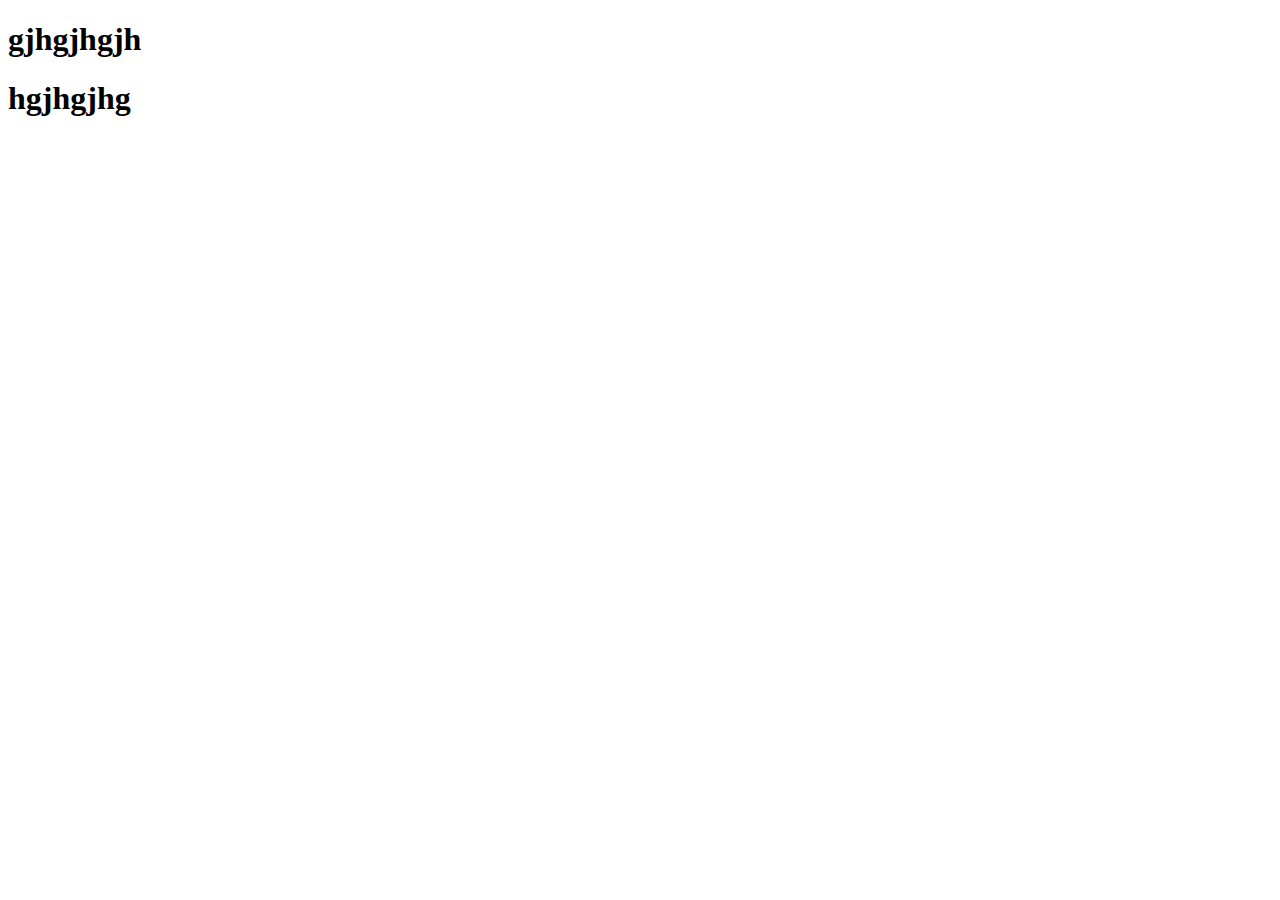
==== index.html @ bc43a45b "feat: create cv" ====
<!DOCTYPE html>
<html lang="en">
<head>
    <meta charset="UTF-8">
    <meta name="viewport" content="width=device-width, initial-scale=1.0">
    <title>Document</title>
</head>
<body id="qqq">
<h1 class="red big">gjhgjhgjh</h1>
<h1 class="red">hgjhgjhg</h1>  
</body>
</html>
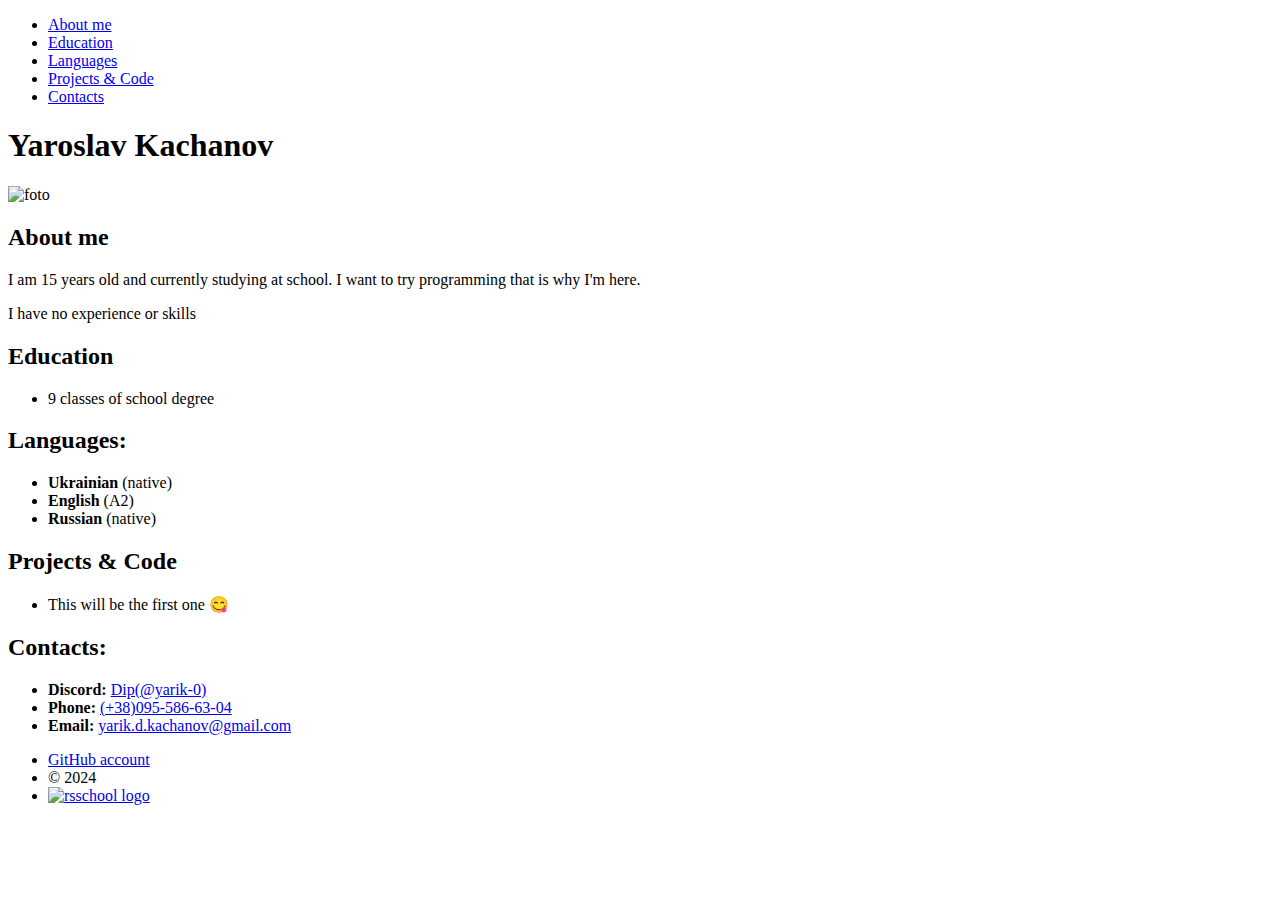
==== commit 8b52d5ae: "feat: add layout for CV" ====
--- a/index.html
+++ b/index.html
@@ -1,12 +1,100 @@
 <!DOCTYPE html>
 <html lang="en">
+
 <head>
-    <meta charset="UTF-8">
-    <meta name="viewport" content="width=device-width, initial-scale=1.0">
-    <title>Document</title>
+    <meta charset="utf-8">
+    <title>cv</title>
+    <link rel="stylesheet" href="style.css">
+    <link rel="icon" href="assets/favicon.ico">
 </head>
-<body id="qqq">
-<h1 class="red big">gjhgjhgjh</h1>
-<h1 class="red">hgjhgjhg</h1>  
+
+<body>
+    <header>
+        <nav>
+            <ul>
+                <li><a href="#about">About me</a></li>
+                <li><a href="#education">Education</a></li>
+                <li><a href="#lang">Languages</a></li>
+                <li><a href="#projects">Projects & Code</a></li>
+                <li><a href="#contacts">Contacts</a></li>
+            </ul>
+        </nav>
+    </header>
+
+    <main>
+        <div class="content">
+            <section class="my-name">
+                <h1>Yaroslav Kachanov</h1>
+
+                <p>
+                    <img src="./images/my-photo.jpg" alt="foto" width="200">
+                </p>
+            </section>
+
+            <section id="about">
+                <h2>About me</h2>
+
+                <p>I am 15 years old and currently studying at school. I want to try programming that is why I'm here.
+                </p>
+
+                <P>I have no experience or skills</P>
+            </section>
+
+            <section id="education">
+                <h2>Education</h2>
+
+                <ul>
+                    <li>9 classes of school degree</li>
+                </ul>
+            </section>
+
+            <section id="lang">
+                <h2>Languages:</h2>
+
+                <ul>
+                    <li><b>Ukrainian</b> (native)</li>
+                    <li><b>English</b> (A2)</li>
+                    <li><b>Russian</b> (native)</li>
+                </ul>
+            </section>
+
+            <section id="projects">
+                <h2>Projects & Code</h2>
+
+                <ul>
+                    <li>This will be the first one &#128523;</li>
+                </ul>
+            </section>
+
+            <section id="contacts">
+                <h2>Contacts:</h2>
+
+                <ul>
+                    <li><b>Discord:</b> <a href="https://discordapp.com/users/1153781199391699045/"
+                            target="_blank">Dip(@yarik-0)</a></li>
+                    <li><b>Phone:</b> <a href="tel:+380955866304">(+38)095-586-63-04</a></li>
+                    <li><b>Email:</b> <a href="mailto:yarik.d.kachanov@gmail.com">yarik.d.kachanov@gmail.com</a></li>
+                </ul>
+            </section>
+        </div>
+
+    </main>
+
+    <footer>
+        <ul>
+            <li>
+                <a href="https://github.com/yarik-0" target="_blank">GitHub account</a>
+            </li>
+
+            <li>&copy; 2024</li>
+
+            <li>
+                <a href="https://rs.school/courses/javascript-ru" target="_blank">
+                    <img src="./images/rs-school-logo.svg" alt="rsschool logo" height="50">
+                </a>
+            </li>
+        </ul>
+    </footer>
 </body>
+
 </html>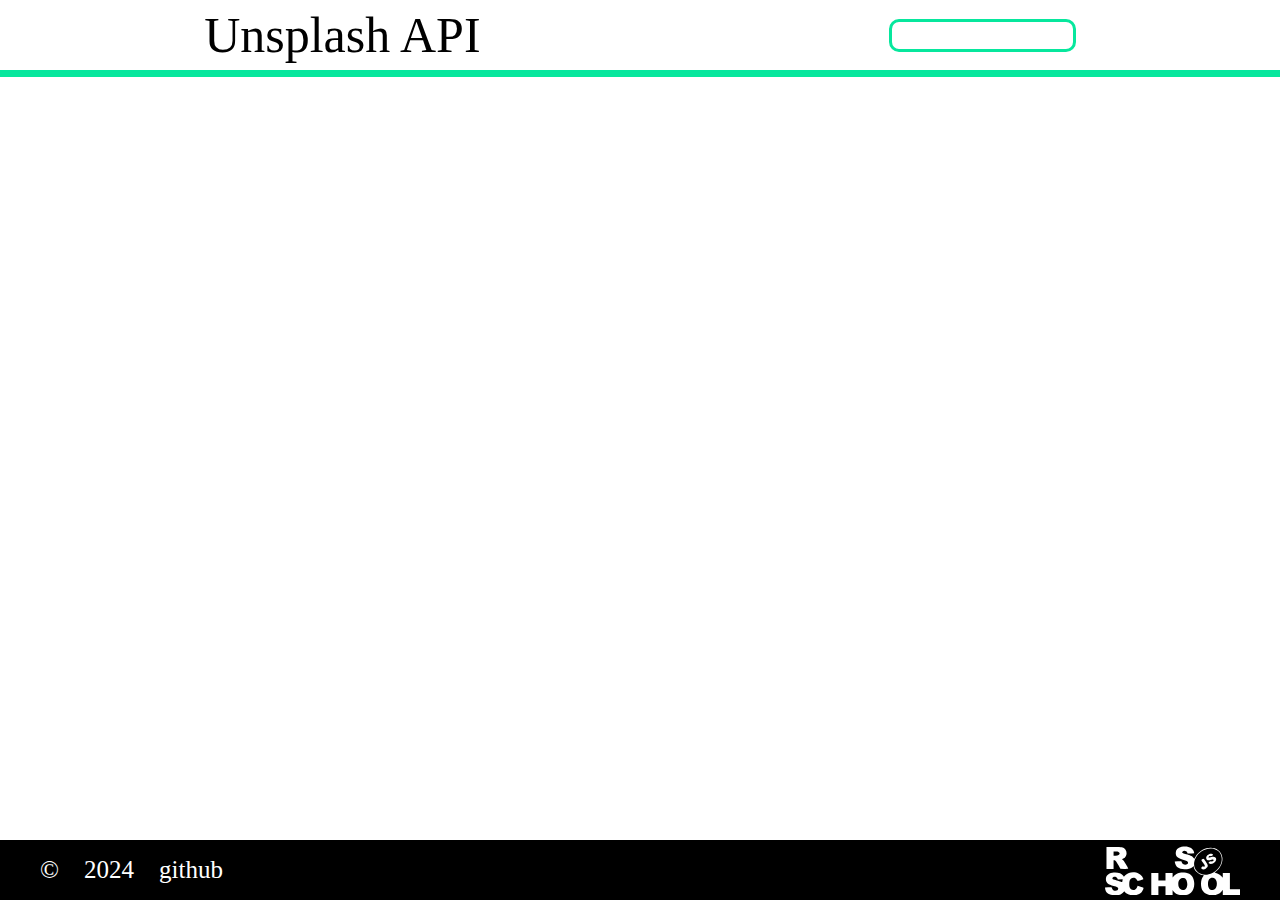
==== commit 5f4285bc: "feat: add html and css" ====
--- a/index.html
+++ b/index.html
@@ -3,98 +3,37 @@
 
 <head>
     <meta charset="utf-8">
-    <title>cv</title>
-    <link rel="stylesheet" href="style.css">
-    <link rel="icon" href="assets/favicon.ico">
+    <meta name="viewport" content="width=device-width, initial-scale=1.0">
+    <title>image-galery</title>
+    <!-- <link rel="shortcut icon" href="./images/icons8-scratching-post-50.png"> -->
+    <link rel="stylesheet" href="./style.css">
 </head>
 
+<header>
+    <div class="container">
+        <p>Unsplash API</p>
+        <input type="text">
+    </div>
+</header>
+
 <body>
-    <header>
-        <nav>
-            <ul>
-                <li><a href="#about">About me</a></li>
-                <li><a href="#education">Education</a></li>
-                <li><a href="#lang">Languages</a></li>
-                <li><a href="#projects">Projects & Code</a></li>
-                <li><a href="#contacts">Contacts</a></li>
-            </ul>
-        </nav>
-    </header>
-
-    <main>
-        <div class="content">
-            <section class="my-name">
-                <h1>Yaroslav Kachanov</h1>
-
-                <p>
-                    <img src="./images/my-photo.jpg" alt="foto" width="200">
-                </p>
-            </section>
-
-            <section id="about">
-                <h2>About me</h2>
-
-                <p>I am 15 years old and currently studying at school. I want to try programming that is why I'm here.
-                </p>
-
-                <P>I have no experience or skills</P>
-            </section>
-
-            <section id="education">
-                <h2>Education</h2>
-
-                <ul>
-                    <li>9 classes of school degree</li>
-                </ul>
-            </section>
-
-            <section id="lang">
-                <h2>Languages:</h2>
-
-                <ul>
-                    <li><b>Ukrainian</b> (native)</li>
-                    <li><b>English</b> (A2)</li>
-                    <li><b>Russian</b> (native)</li>
-                </ul>
-            </section>
-
-            <section id="projects">
-                <h2>Projects & Code</h2>
-
-                <ul>
-                    <li>This will be the first one &#128523;</li>
-                </ul>
-            </section>
-
-            <section id="contacts">
-                <h2>Contacts:</h2>
-
-                <ul>
-                    <li><b>Discord:</b> <a href="https://discordapp.com/users/1153781199391699045/"
-                            target="_blank">Dip(@yarik-0)</a></li>
-                    <li><b>Phone:</b> <a href="tel:+380955866304">(+38)095-586-63-04</a></li>
-                    <li><b>Email:</b> <a href="mailto:yarik.d.kachanov@gmail.com">yarik.d.kachanov@gmail.com</a></li>
-                </ul>
-            </section>
-        </div>
-
-    </main>
-
-    <footer>
-        <ul>
-            <li>
-                <a href="https://github.com/yarik-0" target="_blank">GitHub account</a>
-            </li>
-
-            <li>&copy; 2024</li>
-
-            <li>
-                <a href="https://rs.school/courses/javascript-ru" target="_blank">
-                    <img src="./images/rs-school-logo.svg" alt="rsschool logo" height="50">
-                </a>
-            </li>
-        </ul>
-    </footer>
+    
 </body>
 
+<footer>
+    <div class="footer-container">
+        <div class="footer-content">
+            <div class="content">
+                <p>©</p>
+                <p>2024</p>
+                <a href="https://github.com/yarik-0">github</a>
+            </div>
+            <a class="footer-logo" href="https://rs.school/"></a>
+        </div>
+    </div>
+</footer>
+
+<script src="script.js"></script>
+
+
 </html>--- a/style.css
+++ b/style.css
@@ -0,0 +1,80 @@
+body {
+    margin: 0;
+}
+
+header {
+    border-bottom: 7px solid #07e79d;
+}
+
+header .container {
+    display: flex;
+    height: 70px;
+    align-items: center;
+    justify-content: space-around;
+}
+
+header .container p {
+    margin: 0;
+    font-size: 50px;
+}
+
+header .container input {
+    border-radius: 10px;
+    height: 25px;
+    border: 3px solid #07e79d;
+}
+
+footer {
+    background-color: #000000;
+    color: #ffffff;
+    display: flex;
+    justify-content: center;
+    position: fixed;
+    top: calc(100% - 60px);
+    width: 100%;
+}
+
+footer .footer-container {
+    padding: 0 40px;
+    width: calc(100% - 80px);
+    max-width: 1440px;
+}
+
+footer .footer-content {
+    display: flex;
+    justify-content: space-between;
+}
+
+footer .footer-container .footer-content .content {
+    display: flex;
+    align-items: center;
+}
+
+footer .footer-container .footer-content .content p {
+    margin: auto 25px auto 0;
+    font-size: 25px;
+}
+
+footer .footer-container .footer-content .content a {
+    text-decoration: none;
+    color: #ffffff;
+    font-size: 25px;    
+}
+
+footer .footer-container .footer-content .content a:hover {
+    filter: invert(26%) sepia(15%) saturate(638%) hue-rotate(7deg) brightness(92%) contrast(87%);
+    transition: 0.5s;
+}
+
+footer .footer-logo {
+    width: 135px;
+    height: 50px;
+    margin: 5px 0;
+    background-size: cover;
+    background-image: url(./img/rss.svg);
+}
+
+footer .footer-logo:hover {
+    filter: invert(26%) sepia(15%) saturate(638%) hue-rotate(7deg) brightness(92%) contrast(87%);
+    transition: 0.5s;
+}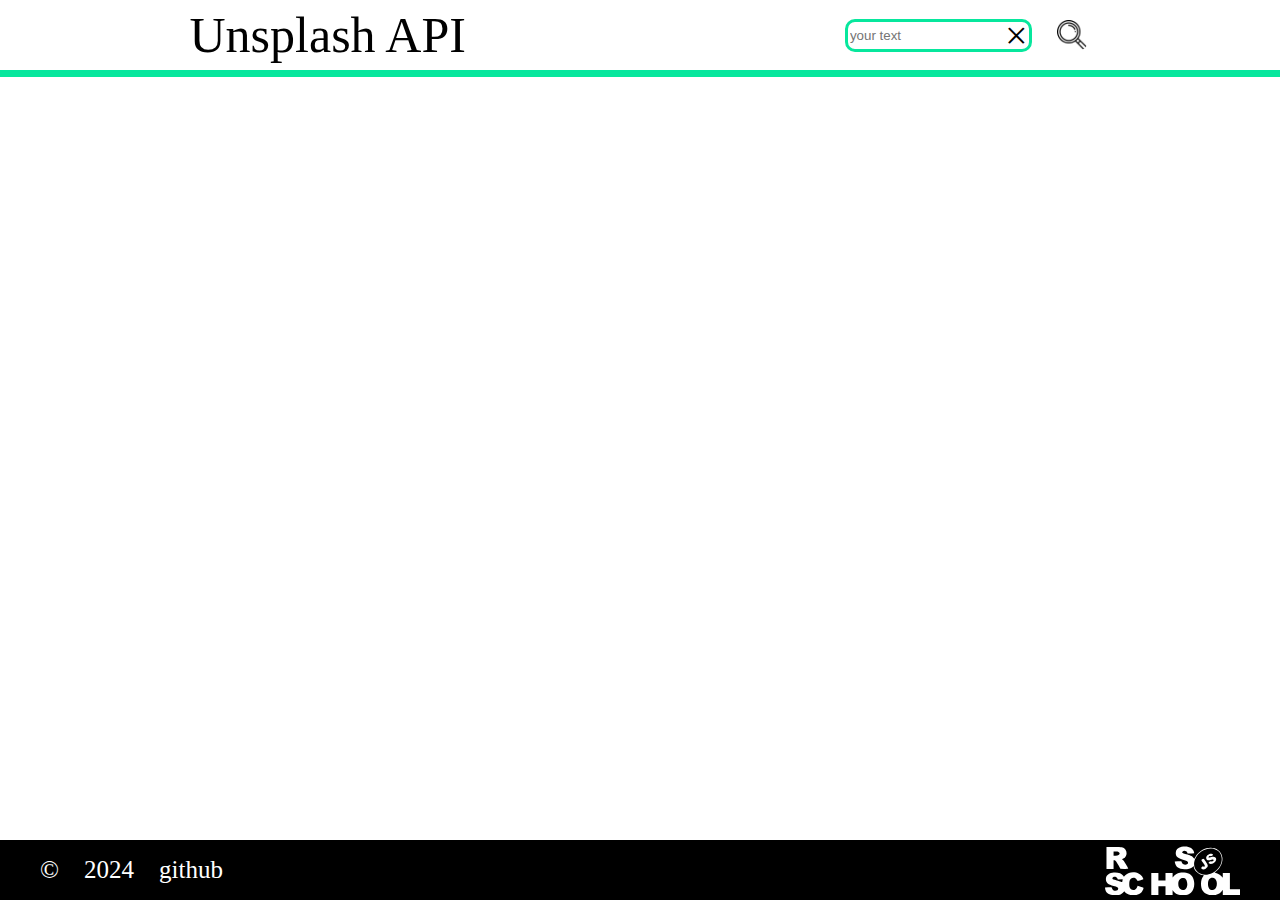
==== commit 1dba6b93: "feat: add loading imeges" ====
--- a/index.html
+++ b/index.html
@@ -12,12 +12,16 @@
 <header>
     <div class="container">
         <p>Unsplash API</p>
-        <input type="text">
+        <div>
+            <input id="input" type="text" placeholder="your text">
+            <div id="delete">&times;</div>
+            <img id="img-input" src="./img/lypa.png">
+        </div>
     </div>
 </header>
 
 <body>
-    
+    <div id="galery"></div>
 </body>
 
 <footer>
@@ -35,5 +39,4 @@
 
 <script src="script.js"></script>
 
-
 </html>--- a/style.css
+++ b/style.css
@@ -22,6 +22,50 @@
     border-radius: 10px;
     height: 25px;
     border: 3px solid #07e79d;
+    transition: 0.5s;
+}
+
+header .container input:focus {
+    outline: red;
+    border-color: red;
+}
+
+header .container div {
+    display: flex;
+    align-items: center;
+}
+
+header .container img {
+    width: 30px;
+    height: 30px;
+    border: 3px solid #ffffff;
+    border-radius: 10px;
+    transition: 0.5s;
+    cursor: pointer;
+}
+
+header .container img:hover {
+    filter: invert(26%) sepia(15%) saturate(638%) hue-rotate(7deg) brightness(92%) contrast(87%);
+    border: 3px solid #07e79d;
+}
+
+#galery {
+    display: flex;
+    flex-wrap: wrap;
+    justify-content: space-around;
+    row-gap: 15px;
+    align-items: center;
+}
+
+#delete {
+    font-size: 40px;
+    position: relative;
+    right: 27px;
+    cursor: pointer;
+}
+
+.image {
+    height: 100%;
 }
 
 footer {
